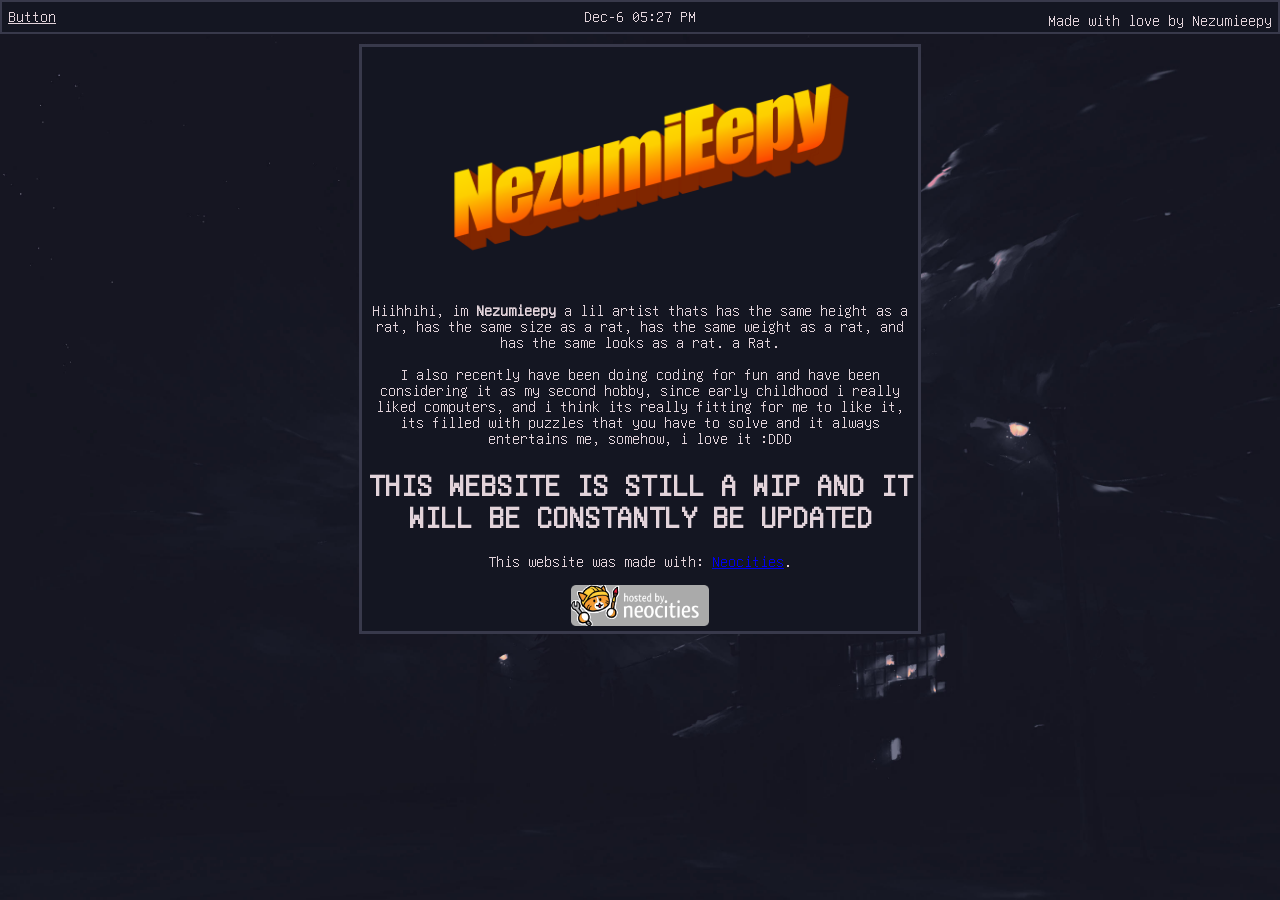
==== index.html @ 143d2c58 "🐀" ====
<!DOCTYPE html>
<html>
  <head>
    <meta charset="UTF-8">
    <meta name="viewport" content="width=device-width, initial-scale=1.0">
    <title>🐀 Nezumieepy's Website!</title>
    <link href="../CSS/general-style.css" rel="stylesheet" type="text/css" media="all">
  </head>
  <body>
    <div class="topbar">
      <div class="leftstuff">
        <a href="https://nezumieepy.neocities.org/placeholder">
          <p style="text-align: left;">
            Button
          </p>
        </a>
      </div>
      
      <div class="centerstuff">
        <p style="text-align: center; line-height:4px;">
          <script>
            // why do u have to make an var to use the Date API???? Cant i just use the Date thing as a class itself? man, i miss Haxe and how simple it was to do stuff with it. also HOLY FUCK, i sure love coding all of my own website myself, surely i wont do insane shit during the process [doesnt realize there may be a function that actually just reduces all of this mess]
            let d = new Date;
            function fuckassformat(value){
              if(value < 10) {
                  return "0" +value;
              } else {
                  return value;
              }
            }
          
            const month = ['Jan', 'Feb', 'Mar', 'Apr', 'May', 'Jun', 'Jul', 'Aug', 'Sep', 'Oct', 'Nov', 'Dec'];
            const imnotusingthemilitarytime = ['AM', 'PM'];
          
            document.write(month[d.getMonth()]+'-'+d.getDate()+' '+fuckassformat(d.getHours() % 12)+':'+fuckassformat(d.getMinutes())+' '+imnotusingthemilitarytime[d.getHours() % 2]);
          </script>
        </p>
      </div>
      
      <div class="centerstuff">
        <p style="text-align: right;line-height:0px;">
          Made with love by Nezumieepy
        </p>
      </div>
      
    </div>
    
    <div class="wea">
      
      <img src="../Assets/Images/wordart.png" alt="ok well yea" style="width:80%;">
      <p>Hiihhihi, im <strong>Nezumieepy</strong> a lil artist thats has the same height as a rat, has the same size as a rat, has the same weight as a rat, and has the same looks as a rat. a Rat.</p>
      
      <p>I also recently have been doing coding for fun and have been considering it as my second hobby, since early childhood i really liked computers, and i think its really fitting for me to like it, its filled with puzzles that you have to solve and it always entertains me, somehow, i love it :DDD</p>
      
      <h1>THIS WEBSITE IS STILL A WIP AND IT WILL BE CONSTANTLY BE UPDATED</h1>
      <p>This website was made with: <a href="https://neocities.org">Neocities</a>.</p>
      
      <div class="logobutton">
        <a href="https://neocities.org"><img src="../Assets/Images/neocities.png" alt="Site hosted by Neocities" style="width:25%;"></a>
      </div>

    </div>
    
  </body>
</html>
---- CSS/general-style.css ----
body {
  margin: auto;
  text-align: center;
  align-items: center;
  
  background-image: url('../Assets/Images/bg.jpg');
  background-repeat: no-repeat;
  background-attachment: fixed;
  background-size: cover;
  background-color: gray;
  
  color: #e2d3da;
  font-family: Unifont;
  font-size: 16px;
  src: url("../Assets/Fonts/Unifont.ttf");
  
}

.wea {
  background-color: #141622;
  color: #e2d3da;
  border: 3px solid #38394b;
  padding: 3px;
  margin: auto;
  margin-top: 10px;
  margin-bottom: 10px;
  max-width: 550px;
}

.wea:hover {
  border: 3px solid #ed8da8;
}

.logobutton a{
  width: 100%;
}
.logobutton a:hover{
  width: 125%;
}

.topbar {
  background-color: #141622;
  border: 2px solid #38394b;
  color: #e2d3da;
  height: 30px;
}

.topbar p{
  margin: 6px 6px;
  height: 0px;
}

.topbar a{
  background-color: #141622;
  color: #e2d3da;
}

.topbar a:hover{
  background-color: #38394b;
  color: #ed8da8;
}
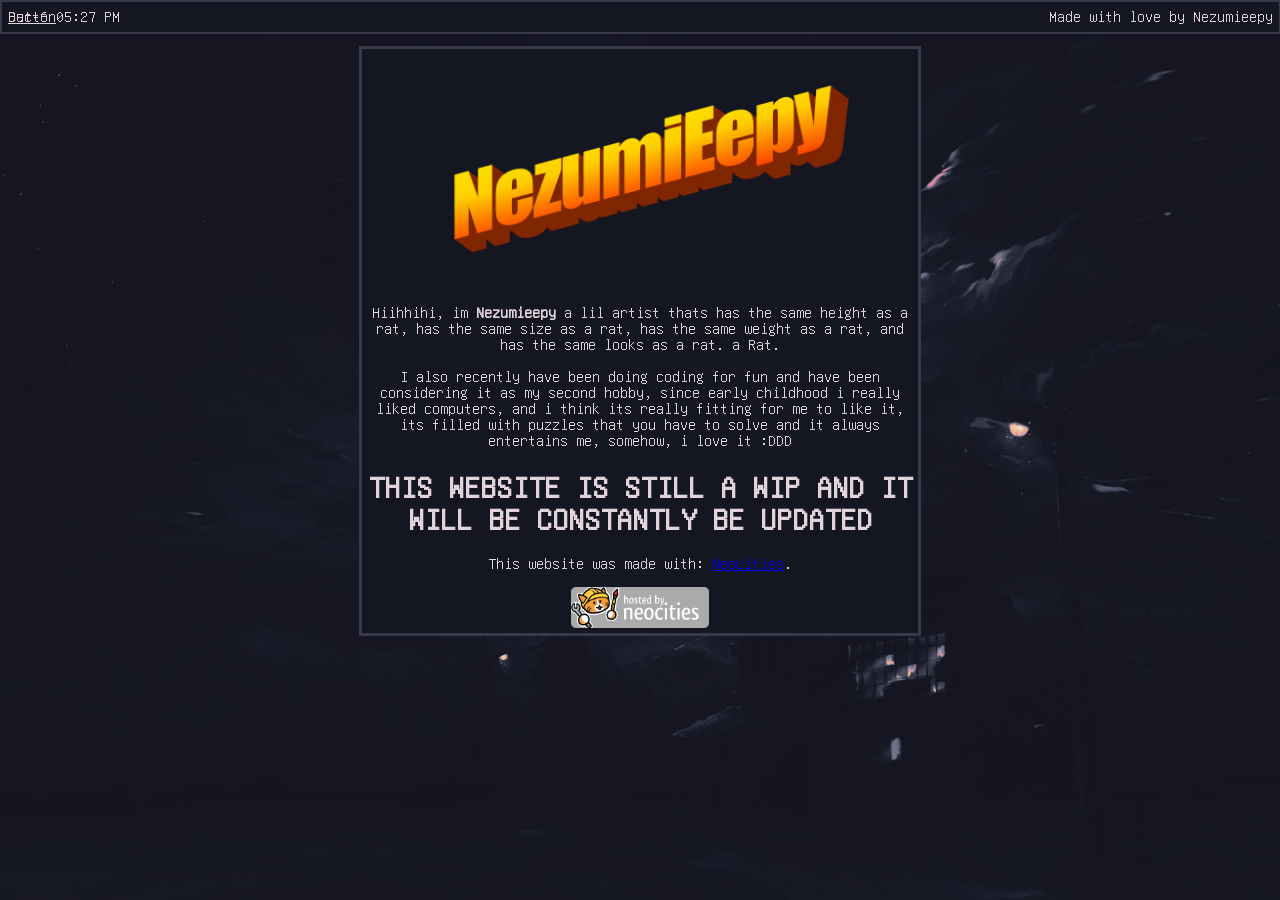
==== commit 195862c1: "whe" ====
--- a/index.html
+++ b/index.html
@@ -4,7 +4,7 @@
     <meta charset="UTF-8">
     <meta name="viewport" content="width=device-width, initial-scale=1.0">
     <title>🐀 Nezumieepy's Website!</title>
-    <link href="../CSS/general-style.css" rel="stylesheet" type="text/css" media="all">
+    <link href="CSS/general-style.css" rel="stylesheet" type="text/css" media="all">
   </head>
   <body>
     <div class="topbar">
@@ -17,7 +17,7 @@
       </div>
       
       <div class="centerstuff">
-        <p style="text-align: center; line-height:4px;">
+        <p style="text-align: center;">
           <script>
             // why do u have to make an var to use the Date API???? Cant i just use the Date thing as a class itself? man, i miss Haxe and how simple it was to do stuff with it. also HOLY FUCK, i sure love coding all of my own website myself, surely i wont do insane shit during the process [doesnt realize there may be a function that actually just reduces all of this mess]
             let d = new Date;
@@ -37,17 +37,16 @@
         </p>
       </div>
       
-      <div class="centerstuff">
-        <p style="text-align: right;line-height:0px;">
+      <div class="rightstuff">
+        <p style="text-align: right;">
           Made with love by Nezumieepy
         </p>
       </div>
-      
     </div>
     
     <div class="wea">
       
-      <img src="../Assets/Images/wordart.png" alt="ok well yea" style="width:80%;">
+      <img src="Assets/Images/wordart.png" alt="ok well yea" style="width:80%;">
       <p>Hiihhihi, im <strong>Nezumieepy</strong> a lil artist thats has the same height as a rat, has the same size as a rat, has the same weight as a rat, and has the same looks as a rat. a Rat.</p>
       
       <p>I also recently have been doing coding for fun and have been considering it as my second hobby, since early childhood i really liked computers, and i think its really fitting for me to like it, its filled with puzzles that you have to solve and it always entertains me, somehow, i love it :DDD</p>
@@ -56,7 +55,7 @@
       <p>This website was made with: <a href="https://neocities.org">Neocities</a>.</p>
       
       <div class="logobutton">
-        <a href="https://neocities.org"><img src="../Assets/Images/neocities.png" alt="Site hosted by Neocities" style="width:25%;"></a>
+        <a href="https://neocities.org"><img src="Assets/Images/neocities.png" alt="Site hosted by Neocities" style="width:25%;"></a>
       </div>
 
     </div>
--- a/CSS/general-style.css
+++ b/CSS/general-style.css
@@ -1,8 +1,9 @@
 body {
   margin: auto;
+  margin-top: 46px;
   text-align: center;
   align-items: center;
-  
+
   background-image: url('../Assets/Images/bg.jpg');
   background-repeat: no-repeat;
   background-attachment: fixed;
@@ -39,15 +40,25 @@
 }
 
 .topbar {
+  display: flex;
+  position: fixed;
+  top: 0px;
+  justify-content: space-between;
+  height: 30px;
+  width: calc(100vw - 3px);
+
+  .centerstuff{
+    position: absolute;
+  }
+
   background-color: #141622;
   border: 2px solid #38394b;
   color: #e2d3da;
-  height: 30px;
 }
 
 .topbar p{
   margin: 6px 6px;
-  height: 0px;
+  max-width: max-content;
 }
 
 .topbar a{
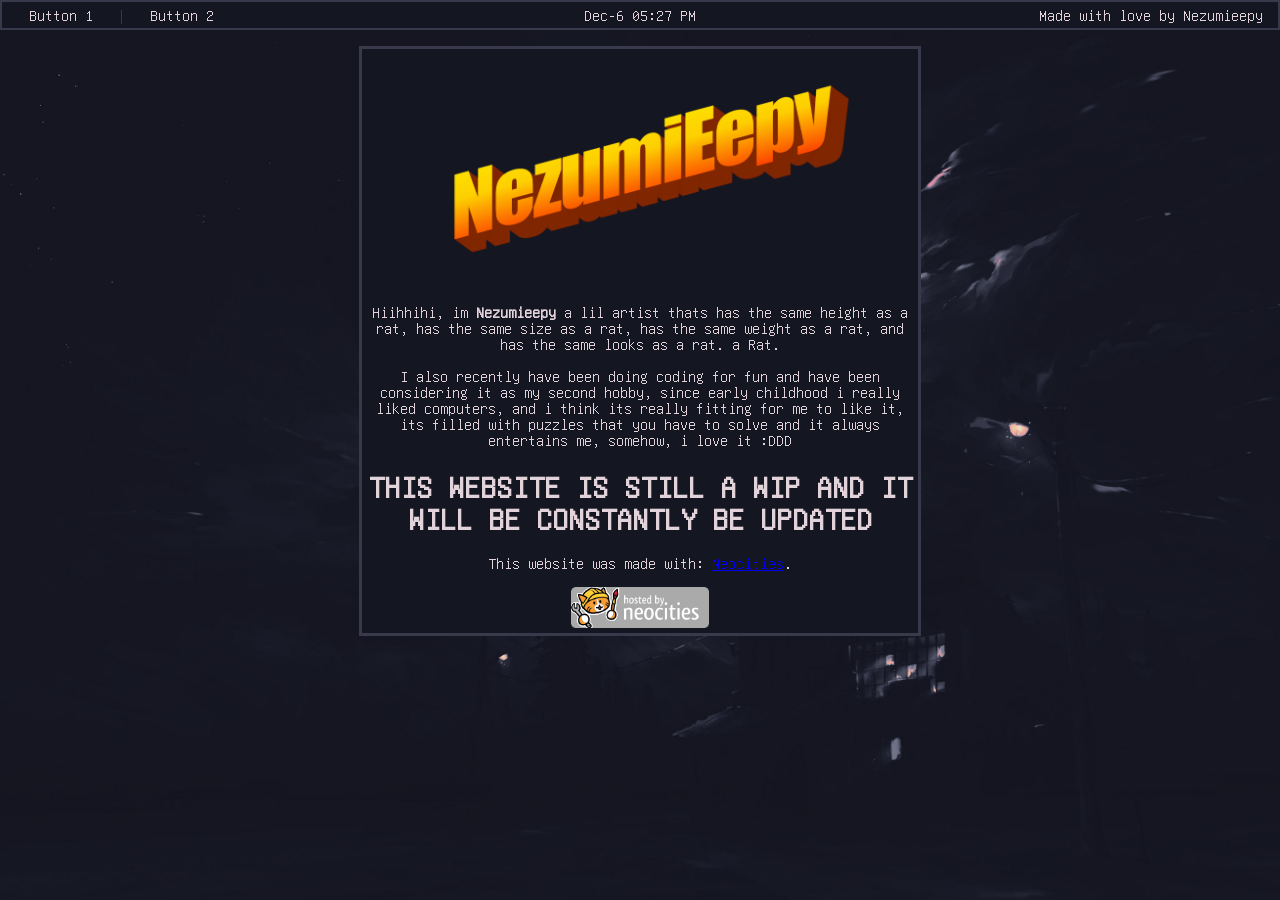
==== commit ddee0652: "arreglando la barra superior y agregando botones y separadores en el topbar" ====
--- a/index.html
+++ b/index.html
@@ -1,64 +1,114 @@
-<!DOCTYPE html>
-<html>
+<!doctype html>
+<html lang="en">
   <head>
-    <meta charset="UTF-8">
-    <meta name="viewport" content="width=device-width, initial-scale=1.0">
-    <title>🐀 Nezumieepy's Website!</title>
-    <link href="CSS/general-style.css" rel="stylesheet" type="text/css" media="all">
+    <meta charset="UTF-8" />
+    <meta name="viewport" content="width=device-width, initial-scale=1.0" />
+    <title>Nezumieepy's Website!</title>
+    <link
+      href="CSS/general-style.css"
+      rel="stylesheet"
+      type="text/css"
+      media="all"
+    />
   </head>
   <body>
     <div class="topbar">
       <div class="leftstuff">
-        <a href="https://nezumieepy.neocities.org/placeholder">
-          <p style="text-align: left;">
-            Button
-          </p>
+        <a
+          href="https://nezumieepy.neocities.org/placeholder"
+          class="topbar-btn"
+        >
+          Button 1
+        </a>
+        <span class="topbar-separators"></span>
+        <a
+          href="https://nezumieepy.neocities.org/placeholder"
+          class="topbar-btn"
+        >
+        Button 2
         </a>
       </div>
-      
+
       <div class="centerstuff">
-        <p style="text-align: center;">
+        <p style="text-align: center">
           <script>
             // why do u have to make an var to use the Date API???? Cant i just use the Date thing as a class itself? man, i miss Haxe and how simple it was to do stuff with it. also HOLY FUCK, i sure love coding all of my own website myself, surely i wont do insane shit during the process [doesnt realize there may be a function that actually just reduces all of this mess]
-            let d = new Date;
-            function fuckassformat(value){
-              if(value < 10) {
-                  return "0" +value;
+            let d = new Date();
+            function fuckassformat(value) {
+              if (value < 10) {
+                return "0" + value;
               } else {
-                  return value;
+                return value;
               }
             }
-          
-            const month = ['Jan', 'Feb', 'Mar', 'Apr', 'May', 'Jun', 'Jul', 'Aug', 'Sep', 'Oct', 'Nov', 'Dec'];
-            const imnotusingthemilitarytime = ['AM', 'PM'];
-          
-            document.write(month[d.getMonth()]+'-'+d.getDate()+' '+fuckassformat(d.getHours() % 12)+':'+fuckassformat(d.getMinutes())+' '+imnotusingthemilitarytime[d.getHours() % 2]);
+
+            const month = [
+              "Jan",
+              "Feb",
+              "Mar",
+              "Apr",
+              "May",
+              "Jun",
+              "Jul",
+              "Aug",
+              "Sep",
+              "Oct",
+              "Nov",
+              "Dec",
+            ];
+            const imnotusingthemilitarytime = ["AM", "PM"];
+
+            document.write(
+              month[d.getMonth()] +
+                "-" +
+                d.getDate() +
+                " " +
+                fuckassformat(d.getHours() % 12) +
+                ":" +
+                fuckassformat(d.getMinutes()) +
+                " " +
+                imnotusingthemilitarytime[d.getHours() % 2],
+            );
           </script>
         </p>
       </div>
-      
+
       <div class="rightstuff">
-        <p style="text-align: right;">
-          Made with love by Nezumieepy
-        </p>
+        <p style="text-align: right">Made with love by Nezumieepy</p>
       </div>
     </div>
-    
+
     <div class="wea">
-      
-      <img src="Assets/Images/wordart.png" alt="ok well yea" style="width:80%;">
-      <p>Hiihhihi, im <strong>Nezumieepy</strong> a lil artist thats has the same height as a rat, has the same size as a rat, has the same weight as a rat, and has the same looks as a rat. a Rat.</p>
-      
-      <p>I also recently have been doing coding for fun and have been considering it as my second hobby, since early childhood i really liked computers, and i think its really fitting for me to like it, its filled with puzzles that you have to solve and it always entertains me, somehow, i love it :DDD</p>
-      
+      <img
+        src="Assets/Images/wordart.png"
+        alt="ok well yea"
+        style="width: 80%"
+      />
+      <p>
+        Hiihhihi, im <strong>Nezumieepy</strong> a lil artist thats has the same
+        height as a rat, has the same size as a rat, has the same weight as a
+        rat, and has the same looks as a rat. a Rat.
+      </p>
+      <p>
+        I also recently have been doing coding for fun and have been considering
+        it as my second hobby, since early childhood i really liked computers,
+        and i think its really fitting for me to like it, its filled with
+        puzzles that you have to solve and it always entertains me, somehow, i
+        love it :DDD
+      </p>
       <h1>THIS WEBSITE IS STILL A WIP AND IT WILL BE CONSTANTLY BE UPDATED</h1>
-      <p>This website was made with: <a href="https://neocities.org">Neocities</a>.</p>
-      
+      <p>
+        This website was made with:
+        <a href="https://neocities.org">Neocities</a>.
+      </p>
       <div class="logobutton">
-        <a href="https://neocities.org"><img src="Assets/Images/neocities.png" alt="Site hosted by Neocities" style="width:25%;"></a>
+        <a href="https://neocities.org"
+          ><img
+            src="Assets/Images/neocities.png"
+            alt="Site hosted by Neocities"
+            style="width: 25%"
+        /></a>
       </div>
-
     </div>
-    
   </body>
-</html>+</html>
--- a/CSS/general-style.css
+++ b/CSS/general-style.css
@@ -1,26 +1,45 @@
+@font-face {
+  font-family: "Unifont";
+  src: url("../Assets/Fonts/unifont-17.0.04.otf") format("opentype");
+}
+
+:root {
+  --bg-dark: #141622;
+  --border-color: #38394b;
+  --text-color: #e2d3da;
+  --accent-pink: #ed8da8;
+}
+
+* {
+  -webkit-font-smoothing: none;
+  -moz-osx-font-smoothing: unset;
+  font-smooth: never;
+  text-rendering: optimizeSpeed;
+}
+
 body {
   margin: auto;
   margin-top: 46px;
   text-align: center;
   align-items: center;
-
   background-image: url('../Assets/Images/bg.jpg');
   background-repeat: no-repeat;
   background-attachment: fixed;
   background-size: cover;
   background-color: gray;
-  
-  color: #e2d3da;
-  font-family: Unifont;
+  color: var(--text-color);
+  font-family: "Unifont", monospace;
   font-size: 16px;
-  src: url("../Assets/Fonts/Unifont.ttf");
-  
+  -webkit-font-smoothing: none;
+  -moz-osx-font-smoothing: unset;
+  font-smooth: never;
+  text-rendering: optimizeSpeed;
 }
 
 .wea {
-  background-color: #141622;
-  color: #e2d3da;
-  border: 3px solid #38394b;
+  background-color: var(--bg-dark);
+  color: var(--text-color);
+  border: 3px solid var(--border-color);
   padding: 3px;
   margin: auto;
   margin-top: 10px;
@@ -29,44 +48,84 @@
 }
 
 .wea:hover {
-  border: 3px solid #ed8da8;
+  border: 3px solid var(--accent-pink);
 }
 
-.logobutton a{
+.logobutton a {
   width: 100%;
 }
-.logobutton a:hover{
+
+.logobutton a:hover {
   width: 125%;
 }
 
 .topbar {
   display: flex;
   position: fixed;
-  top: 0px;
+  top: 0;
+  left: 0;
   justify-content: space-between;
+  align-items: center;
   height: 30px;
-  width: calc(100vw - 3px);
-
-  .centerstuff{
-    position: absolute;
-  }
-
-  background-color: #141622;
-  border: 2px solid #38394b;
-  color: #e2d3da;
+  width: 100vw;
+  padding: 0 15px;
+  box-sizing: border-box;
+  font-family: "Unifont", monospace;
+  background-color: var(--bg-dark);
+  border: 2px solid var(--border-color);
 }
 
-.topbar p{
-  margin: 6px 6px;
-  max-width: max-content;
+.topbar-separators {
+  display: inline-block;
+  width: 1px;
+  height: 14px;
+  background-color: var(--border-color);
+  margin: 0 8px;
+  vertical-align: middle;
+  flex-shrink: 0;
 }
 
-.topbar a{
-  background-color: #141622;
-  color: #e2d3da;
+.centerstuff {
+  position: absolute;
+  left: 50%;
+  transform: translateX(-50%);
+  color: var(--text-color);
+  padding: 0 10px;
+  white-space: nowrap;
 }
 
-.topbar a:hover{
-  background-color: #38394b;
-  color: #ed8da8;
+.topbar p {
+  margin: 0;
+}
+
+.topbar-btn {
+  display: inline-flex;
+  align-items: center;
+  background-color: transparent;
+  color: var(--text-color);
+  text-decoration: none;
+  padding: 4px 12px;
+  position: relative;
+  transition: background-color 0.2s;
+  border: none;
+  cursor: pointer;
+}
+
+.topbar-btn::after {
+  content: "";
+  position: absolute;
+  bottom: 0;
+  left: 0;
+  width: 100%;
+  height: 3px;
+  background-color: transparent;
+  transition: background-color 0.2s;
+}
+
+.topbar-btn:hover {
+  background-color: var(--border-color);
+}
+
+.topbar-btn:hover::after {
+  background-color: var(--accent-pink);
 }
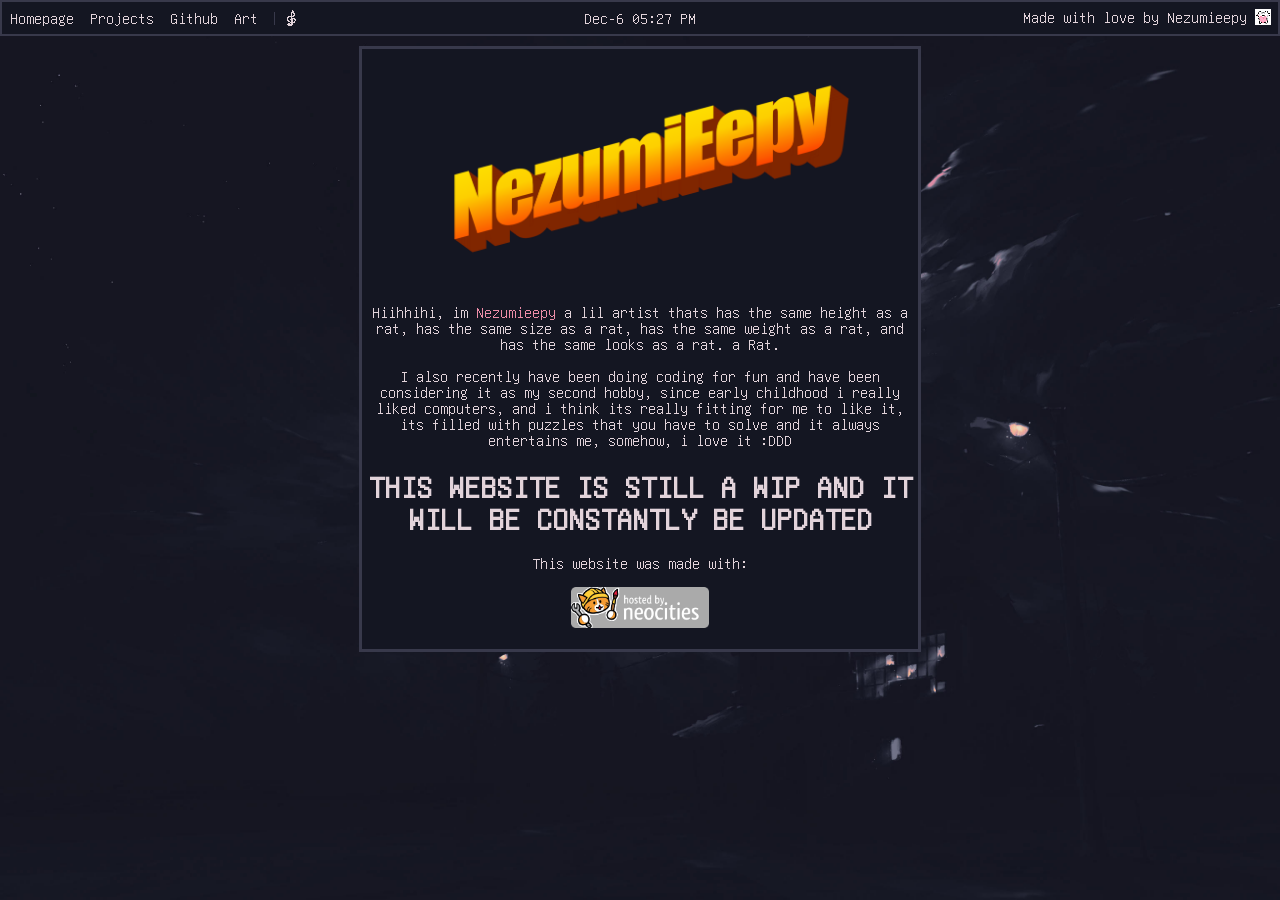
==== commit df3b5447: "hubieron cosas" ====
--- a/index.html
+++ b/index.html
@@ -15,20 +15,37 @@
     <div class="topbar">
       <div class="leftstuff">
         <a
-          href="https://nezumieepy.neocities.org/placeholder"
-          class="topbar-btn"
+        href="https://nezumieepy.neocities.org/placeholder"
+        class="topbar-btn"
+        >Homepage
+        </a><a
+        href="https://nezumieepy.neocities.org/placeholder"
+        class="topbar-btn"
+        >Projects
+        </a><a
+        href="https://nezumieepy.neocities.org/placeholder"
+        class="topbar-btn"
+        >Github
+        </a><a
+        href="https://nezumieepy.neocities.org/placeholder"
+        class="topbar-btn"
+        >Art</a>
+        <span class="topbar-separators"></span>
+        <img
+        src="Assets/Images/musiclog.png"
+        style="transform: translateY(2px); image-rendering: pixelated;"
         >
-          Button 1
-        </a>
-        <span class="topbar-separators"></span>
-        <a
-          href="https://nezumieepy.neocities.org/placeholder"
-          class="topbar-btn"
-        >
-        Button 2
-        </a>
       </div>
 
+      <div class="rightstuff">
+        <p style="text-align: right; transform: translate(-7px,-2px);">Made with love by Nezumieepy <img src="Assets/Images/cat.png" style="
+          width: 16px;
+          height: 16px;
+          image-rendering: pixelated;
+          transform: translateY(2px);
+          "> </p>
+      </div>
+      
       <div class="centerstuff">
         <p style="text-align: center">
           <script>
@@ -41,7 +58,7 @@
                 return value;
               }
             }
-
+            
             const month = [
               "Jan",
               "Feb",
@@ -73,9 +90,6 @@
         </p>
       </div>
 
-      <div class="rightstuff">
-        <p style="text-align: right">Made with love by Nezumieepy</p>
-      </div>
     </div>
 
     <div class="wea">
@@ -85,7 +99,7 @@
         style="width: 80%"
       />
       <p>
-        Hiihhihi, im <strong>Nezumieepy</strong> a lil artist thats has the same
+        Hiihhihi, im <span style="color: #ed8da8;">Nezumieepy</span> a lil artist thats has the same
         height as a rat, has the same size as a rat, has the same weight as a
         rat, and has the same looks as a rat. a Rat.
       </p>
@@ -97,18 +111,18 @@
         love it :DDD
       </p>
       <h1>THIS WEBSITE IS STILL A WIP AND IT WILL BE CONSTANTLY BE UPDATED</h1>
-      <p>
-        This website was made with:
-        <a href="https://neocities.org">Neocities</a>.
-      </p>
-      <div class="logobutton">
-        <a href="https://neocities.org"
-          ><img
+        <p>
+          This website was made with:
+          <div class="logobutton">
+            <a href="https://neocities.org"
+            ><img
             src="Assets/Images/neocities.png"
             alt="Site hosted by Neocities"
             style="width: 25%"
-        /></a>
-      </div>
+          ></a>
+        </div>
+      </p>
     </div>
+  
   </body>
 </html>
--- a/CSS/general-style.css
+++ b/CSS/general-style.css
@@ -18,10 +18,12 @@
 }
 
 body {
+  display: flex;
   margin: auto;
-  margin-top: 46px;
+  margin-top: 36px;
   text-align: center;
   align-items: center;
+  justify-content: center;
   background-image: url('../Assets/Images/bg.jpg');
   background-repeat: no-repeat;
   background-attachment: fixed;
@@ -41,22 +43,34 @@
   color: var(--text-color);
   border: 3px solid var(--border-color);
   padding: 3px;
-  margin: auto;
   margin-top: 10px;
   margin-bottom: 10px;
   max-width: 550px;
+}
+
+.wea p{
+  .colorbs{
+    color: var(--accent-pink);
+  }
 }
 
 .wea:hover {
   border: 3px solid var(--accent-pink);
 }
 
-.logobutton a {
-  width: 100%;
+.logobutton img {
+  transform: scale(1,1);
+  transition: transform 200ms;
 }
 
-.logobutton a:hover {
-  width: 125%;
+.logobutton img:hover {
+  transform: scale(1.1,1.1);
+  transition: transform 200ms;
+}
+
+.logobutton img:active {
+  transform: scale(1.2,0.8);
+  transition: transform 100ms;
 }
 
 .topbar {
@@ -66,9 +80,9 @@
   left: 0;
   justify-content: space-between;
   align-items: center;
-  height: 30px;
+  height: 36px;
   width: 100vw;
-  padding: 0 15px;
+  padding: 0 0px;
   box-sizing: border-box;
   font-family: "Unifont", monospace;
   background-color: var(--bg-dark);
@@ -77,10 +91,11 @@
 
 .topbar-separators {
   display: inline-block;
+  transform: translateY(-2px);
   width: 1px;
-  height: 14px;
+  height: 13px;
   background-color: var(--border-color);
-  margin: 0 8px;
+  margin: 0 0px;
   vertical-align: middle;
   flex-shrink: 0;
 }
@@ -90,12 +105,22 @@
   left: 50%;
   transform: translateX(-50%);
   color: var(--text-color);
-  padding: 0 10px;
+  background-color: var(--bg-dark);
+  padding: 8px;
   white-space: nowrap;
 }
 
 .topbar p {
-  margin: 0;
+  margin: 0px;
+}
+
+@keyframes popup {
+  0% { transform: translateY(-5px); }
+  0% { transform: translateY(0px); }
+}
+
+.topbar .leftstuff img:active{
+  animation: popup 0.2s ease-out;
 }
 
 .topbar-btn {
@@ -104,7 +129,7 @@
   background-color: transparent;
   color: var(--text-color);
   text-decoration: none;
-  padding: 4px 12px;
+  padding: 8px;
   position: relative;
   transition: background-color 0.2s;
   border: none;
@@ -117,7 +142,7 @@
   bottom: 0;
   left: 0;
   width: 100%;
-  height: 3px;
+  height: 4px;
   background-color: transparent;
   transition: background-color 0.2s;
 }
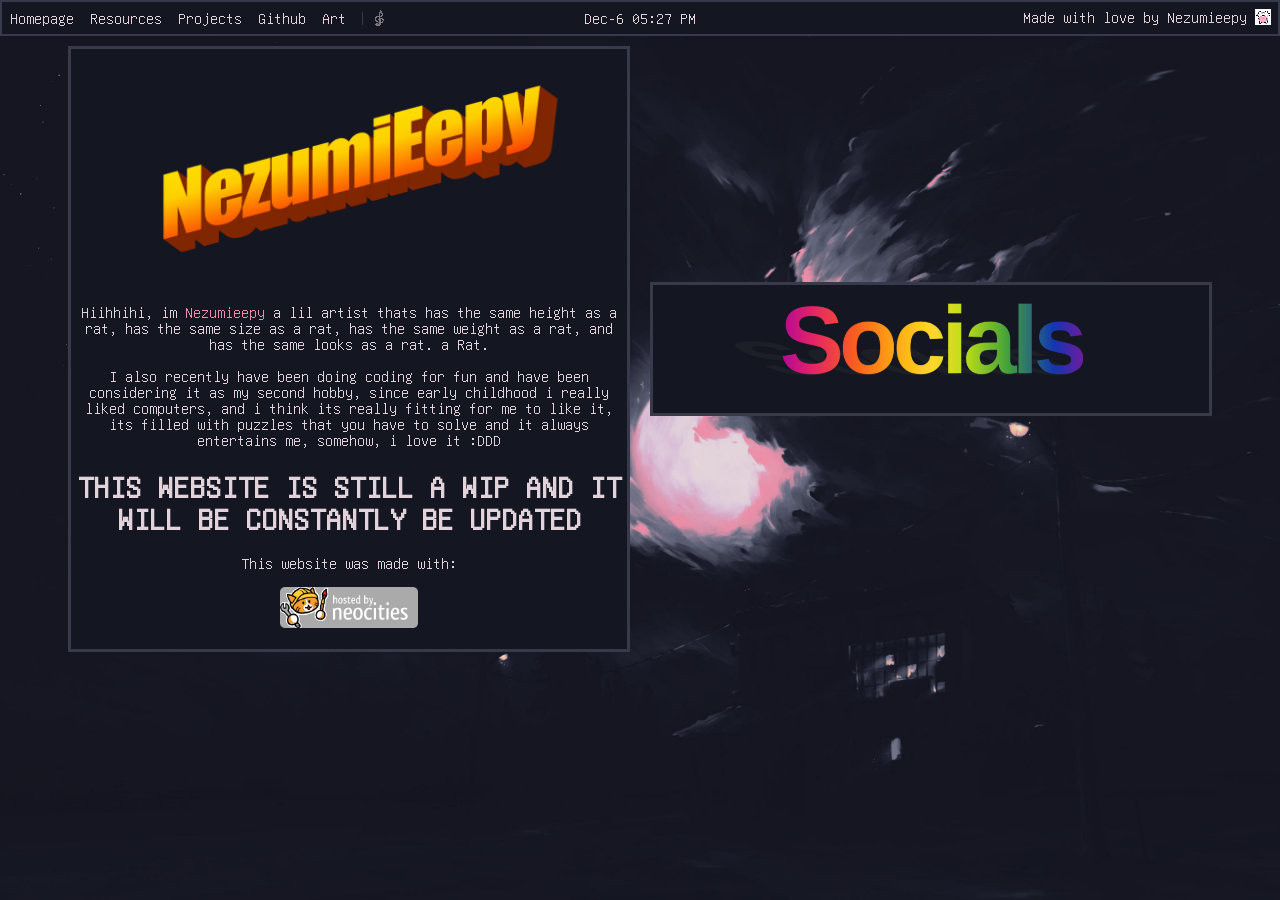
==== commit a60a87ce: "pura mrda wn" ====
--- a/index.html
+++ b/index.html
@@ -21,6 +21,10 @@
         </a><a
         href="https://nezumieepy.neocities.org/placeholder"
         class="topbar-btn"
+        >Resources
+        </a><a
+        href="https://nezumieepy.neocities.org/placeholder"
+        class="topbar-btn"
         >Projects
         </a><a
         href="https://nezumieepy.neocities.org/placeholder"
@@ -32,9 +36,27 @@
         >Art</a>
         <span class="topbar-separators"></span>
         <img
+        id="musiclog"
+        onclick="playsong()"
         src="Assets/Images/musiclog.png"
         style="transform: translateY(2px); image-rendering: pixelated;"
         >
+        <script>
+          const bgm = new Audio("Assets/Audios/g.ogg");
+          var element = document.getElementById('musiclog');
+          bgm.play();
+          if(bgm.paused)
+            element.style.opacity = "0.5";
+          function playsong(){
+            if(bgm.paused){
+              bgm.play();
+              element.style.opacity = "1";
+            } else {
+              bgm.pause();
+              element.style.opacity = "0.5";
+            }
+          }
+        </script>
       </div>
 
       <div class="rightstuff">
@@ -92,7 +114,7 @@
 
     </div>
 
-    <div class="wea">
+    <div class="wea" id="main">
       <img
         src="Assets/Images/wordart.png"
         alt="ok well yea"
@@ -123,6 +145,10 @@
         </div>
       </p>
     </div>
+
+    <div class="wea" id="socials" style="flex-direction: column;">
+      <img src="Assets/Images/wordart(1).png" alt="ok well yea" style="width: 80%">
+    </div>
   
   </body>
 </html>
--- a/CSS/general-style.css
+++ b/CSS/general-style.css
@@ -9,7 +9,7 @@
   --text-color: #e2d3da;
   --accent-pink: #ed8da8;
 }
-
+  
 * {
   -webkit-font-smoothing: none;
   -moz-osx-font-smoothing: unset;
@@ -19,6 +19,7 @@
 
 body {
   display: flex;
+  flex-wrap: wrap;
   margin: auto;
   margin-top: 36px;
   text-align: center;
@@ -36,6 +37,11 @@
   -moz-osx-font-smoothing: unset;
   font-smooth: never;
   text-rendering: optimizeSpeed;
+  cursor: url('../Assets/Images/cursor.png'),auto;
+}
+
+a {
+  cursor: url('../Assets/Images/yo.png'),pointer;
 }
 
 .wea {
@@ -43,8 +49,7 @@
   color: var(--text-color);
   border: 3px solid var(--border-color);
   padding: 3px;
-  margin-top: 10px;
-  margin-bottom: 10px;
+  margin: 10px 10px;
   max-width: 550px;
 }
 
@@ -120,7 +125,7 @@
 }
 
 .topbar .leftstuff img:active{
-  animation: popup 0.2s ease-out;
+  animation: popup 0.1s linear;
 }
 
 .topbar-btn {
@@ -133,7 +138,7 @@
   position: relative;
   transition: background-color 0.2s;
   border: none;
-  cursor: pointer;
+  cursor: url('../Assets/Images/yo.png');
 }
 
 .topbar-btn::after {
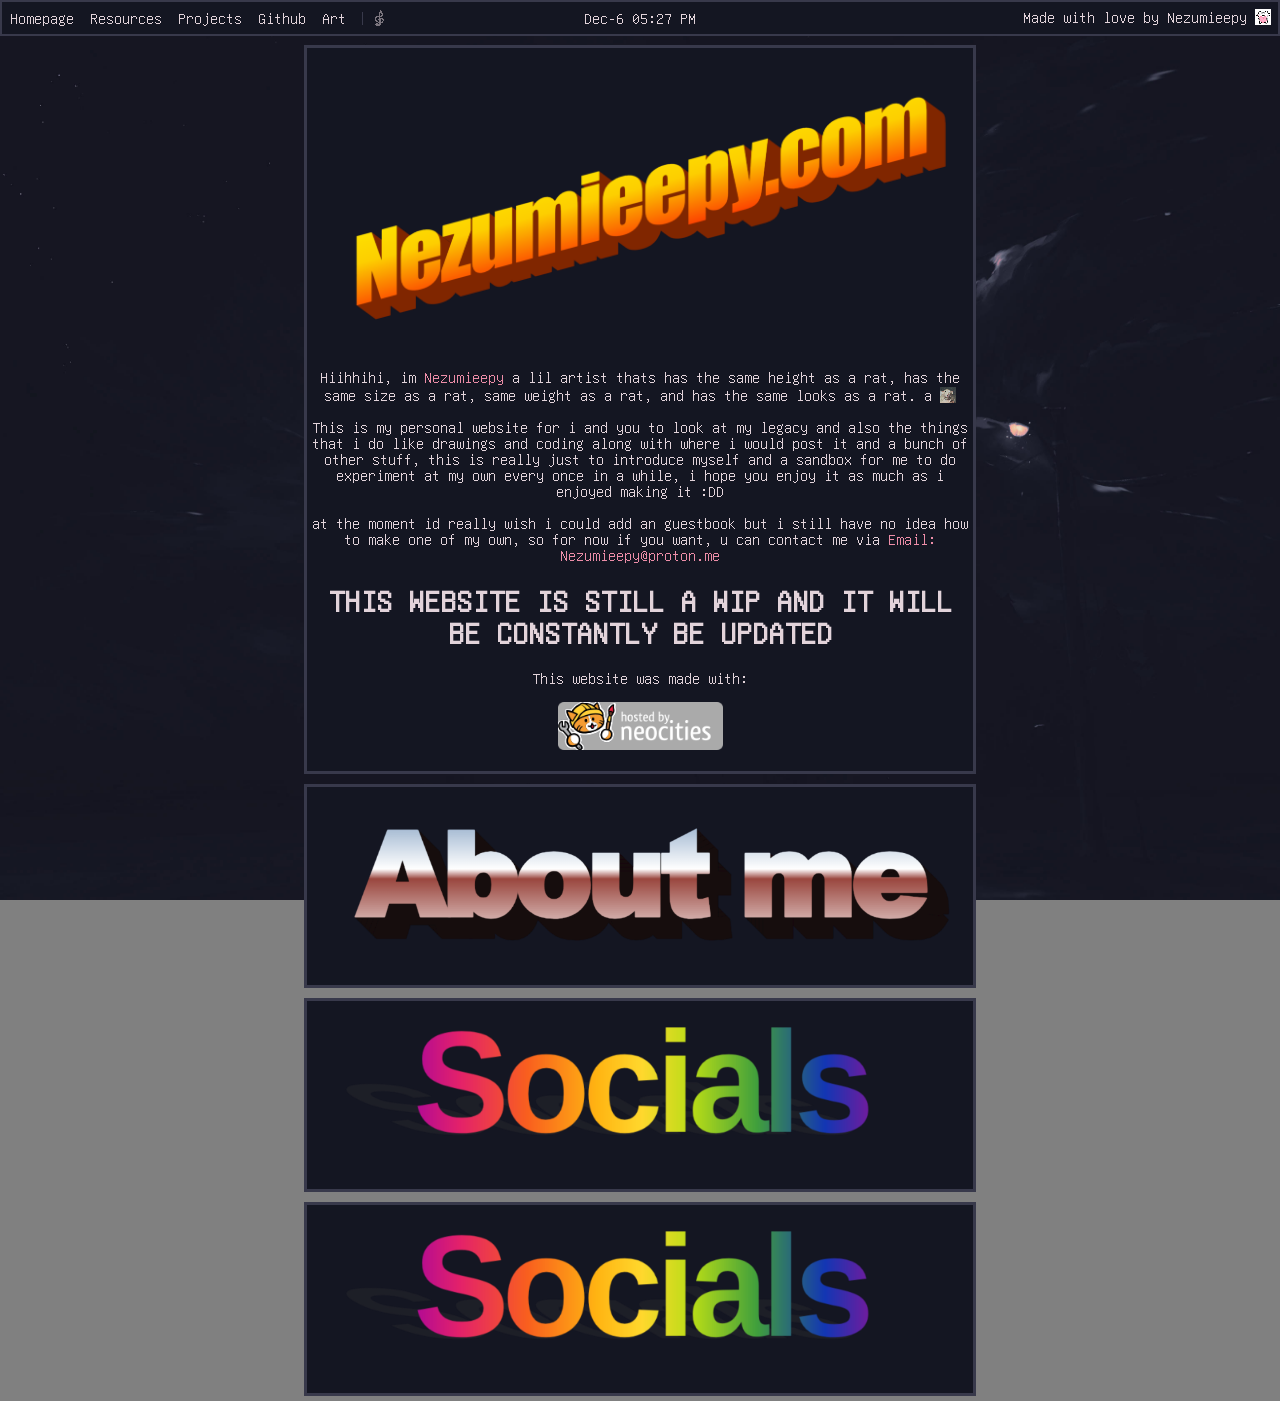
==== commit d9594a0f: "q" ====
--- a/index.html
+++ b/index.html
@@ -44,7 +44,8 @@
         <script>
           const bgm = new Audio("Assets/Audios/g.ogg");
           var element = document.getElementById('musiclog');
-          bgm.play();
+          bgm.autoplay = true;
+          bgm.loop = true;
           if(bgm.paused)
             element.style.opacity = "0.5";
           function playsong(){
@@ -116,21 +117,23 @@
 
     <div class="wea" id="main">
       <img
-        src="Assets/Images/wordart.png"
+        src="Assets/Images/Nezumieepycom-Nezumieepycom.png"
         alt="ok well yea"
-        style="width: 80%"
+        style="width: 100%"
       />
       <p>
-        Hiihhihi, im <span style="color: #ed8da8;">Nezumieepy</span> a lil artist thats has the same
-        height as a rat, has the same size as a rat, has the same weight as a
-        rat, and has the same looks as a rat. a Rat.
+        Hiihhihi, im <span style="color: #ed8da8;">Nezumieepy</span> a lil artist thats has the same height as a rat, has the same size as a rat, same weight as a rat, and has the same looks as a rat. a <img src="Assets/Images/rata.png" style="
+          width: 16px;
+          height: 16px;
+          image-rendering: pixelated;
+          transform: translateY(2px);
+          "></p>
       </p>
       <p>
-        I also recently have been doing coding for fun and have been considering
-        it as my second hobby, since early childhood i really liked computers,
-        and i think its really fitting for me to like it, its filled with
-        puzzles that you have to solve and it always entertains me, somehow, i
-        love it :DDD
+        This is my personal website for i and you to look at my legacy and also the things that i do like drawings and coding along with where i would post it and a bunch of other stuff, this is really just to introduce myself and a sandbox for me to do experiment at my own every once in a while, i hope you enjoy it as much as i enjoyed making it :DD
+      </p>
+      <p>
+        at the moment id really wish i could add an guestbook but i still have no idea how to make one of my own, so for now if you want, u can contact me via <span style="color: #ed8da8;">Email: Nezumieepy@proton.me</span>
       </p>
       <h1>THIS WEBSITE IS STILL A WIP AND IT WILL BE CONSTANTLY BE UPDATED</h1>
         <p>
@@ -146,9 +149,16 @@
       </p>
     </div>
 
-    <div class="wea" id="socials" style="flex-direction: column;">
-      <img src="Assets/Images/wordart(1).png" alt="ok well yea" style="width: 80%">
+    <div class="wea" id="aboutme">
+      <img src="Assets/Images/WordArt-Aboutme.png" alt="ok well yea" style="width: 100%">
+    </div>
+
+    <div class="wea" id="socials">
+      <img src="Assets/Images/wordart(1).png" alt="ok well yea" style="width: 100%">
     </div>
   
+    <div class="wea" id="socials">
+      <img src="Assets/Images/wordart(1).png" alt="ok well yea" style="width: 100%">
+    </div>
   </body>
 </html>
--- a/CSS/general-style.css
+++ b/CSS/general-style.css
@@ -21,7 +21,7 @@
   display: flex;
   flex-wrap: wrap;
   margin: auto;
-  margin-top: 36px;
+  margin-top: 40px;
   text-align: center;
   align-items: center;
   justify-content: center;
@@ -49,8 +49,8 @@
   color: var(--text-color);
   border: 3px solid var(--border-color);
   padding: 3px;
-  margin: 10px 10px;
-  max-width: 550px;
+  margin: 5px;
+  max-width: 660px;
 }
 
 .wea p{
